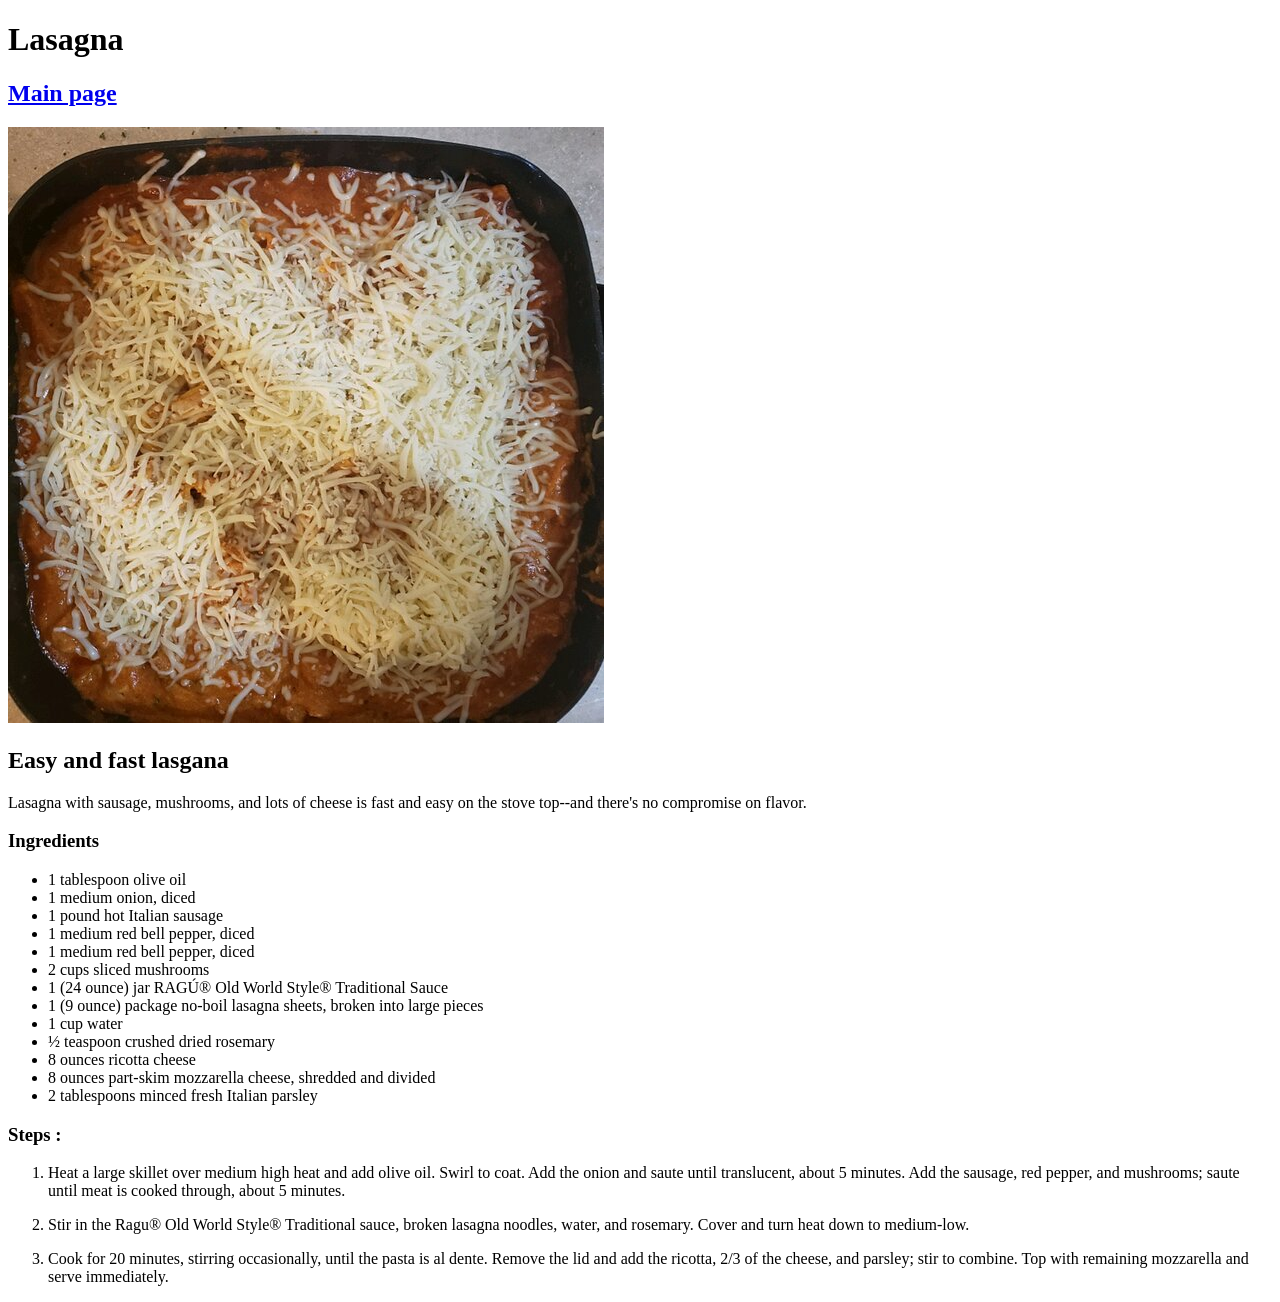
==== recipes/lasgana.html @ e1b3c982 "first commit complete demo" ====
<!DOCTYPE html>
<html lang="en">

<head>
  <meta charset="UTF-8">
  <meta http-equiv="X-UA-Compatible" content="IE=edge">
  <meta name="viewport" content="width=device-width, initial-scale=1.0">
  <title>Easy Cheesy Skillet Lasagna</title>
</head>

<body>
  <h1>Lasagna</h1>
  <h2><a href="../index.html">Main page</a></h2>
  <img src="lasgana-image.jfif"
    alt="Lasagna with sausage, mushrooms, and lots of cheese is fast and easy on the stove top--and there's no compromise on flavor.">
  <h2>Easy and fast lasgana</h2>
  <p>Lasagna with sausage, mushrooms,
    and lots of cheese is fast and easy on the stove top--and there's no compromise on
    flavor.</p>

  <h3>Ingredients</h3>
  <ul>
    <li>1 tablespoon olive oil</li>
    <li>1 medium onion, diced</li>
    <li>1 pound hot Italian sausage</li>
    <li>1 medium red bell pepper, diced</li>
    <li>1 medium red bell pepper, diced</li>
    <li>2 cups sliced mushrooms</li>
    <li>1 (24 ounce) jar RAGÚ® Old World Style® Traditional Sauce</li>
    <li>1 (9 ounce) package no-boil lasagna sheets, broken into large pieces</li>
    <li>1 cup water</li>
    <li>½ teaspoon crushed dried rosemary</li>
    <li>8 ounces ricotta cheese</li>
    <li>8 ounces part-skim mozzarella cheese, shredded and divided</li>
    <li>2 tablespoons minced fresh Italian parsley</li>
  </ul>
  <h3>Steps :</h3>
  <ol>
    <li>
      <p>Heat a large skillet over medium high heat and add olive oil.
        Swirl to coat. Add the onion and
        saute until translucent, about 5 minutes. Add the sausage, red pepper,
        and mushrooms; saute until meat is cooked
        through, about 5 minutes.</p>
    </li>

    <li>
      <p>Stir in the Ragu® Old World Style® Traditional sauce,
        broken lasagna noodles, water, and rosemary. Cover and
        turn heat down to medium-low.
      </p>
    </li>


    <li>
      <p>Cook for 20 minutes, stirring occasionally,
        until the pasta is al dente. Remove the lid and add the ricotta,
        2/3 of the cheese, and parsley; stir to combine.
        Top with remaining mozzarella and serve immediately.
      </p>
    </li>

  </ol>
</body>

</html>
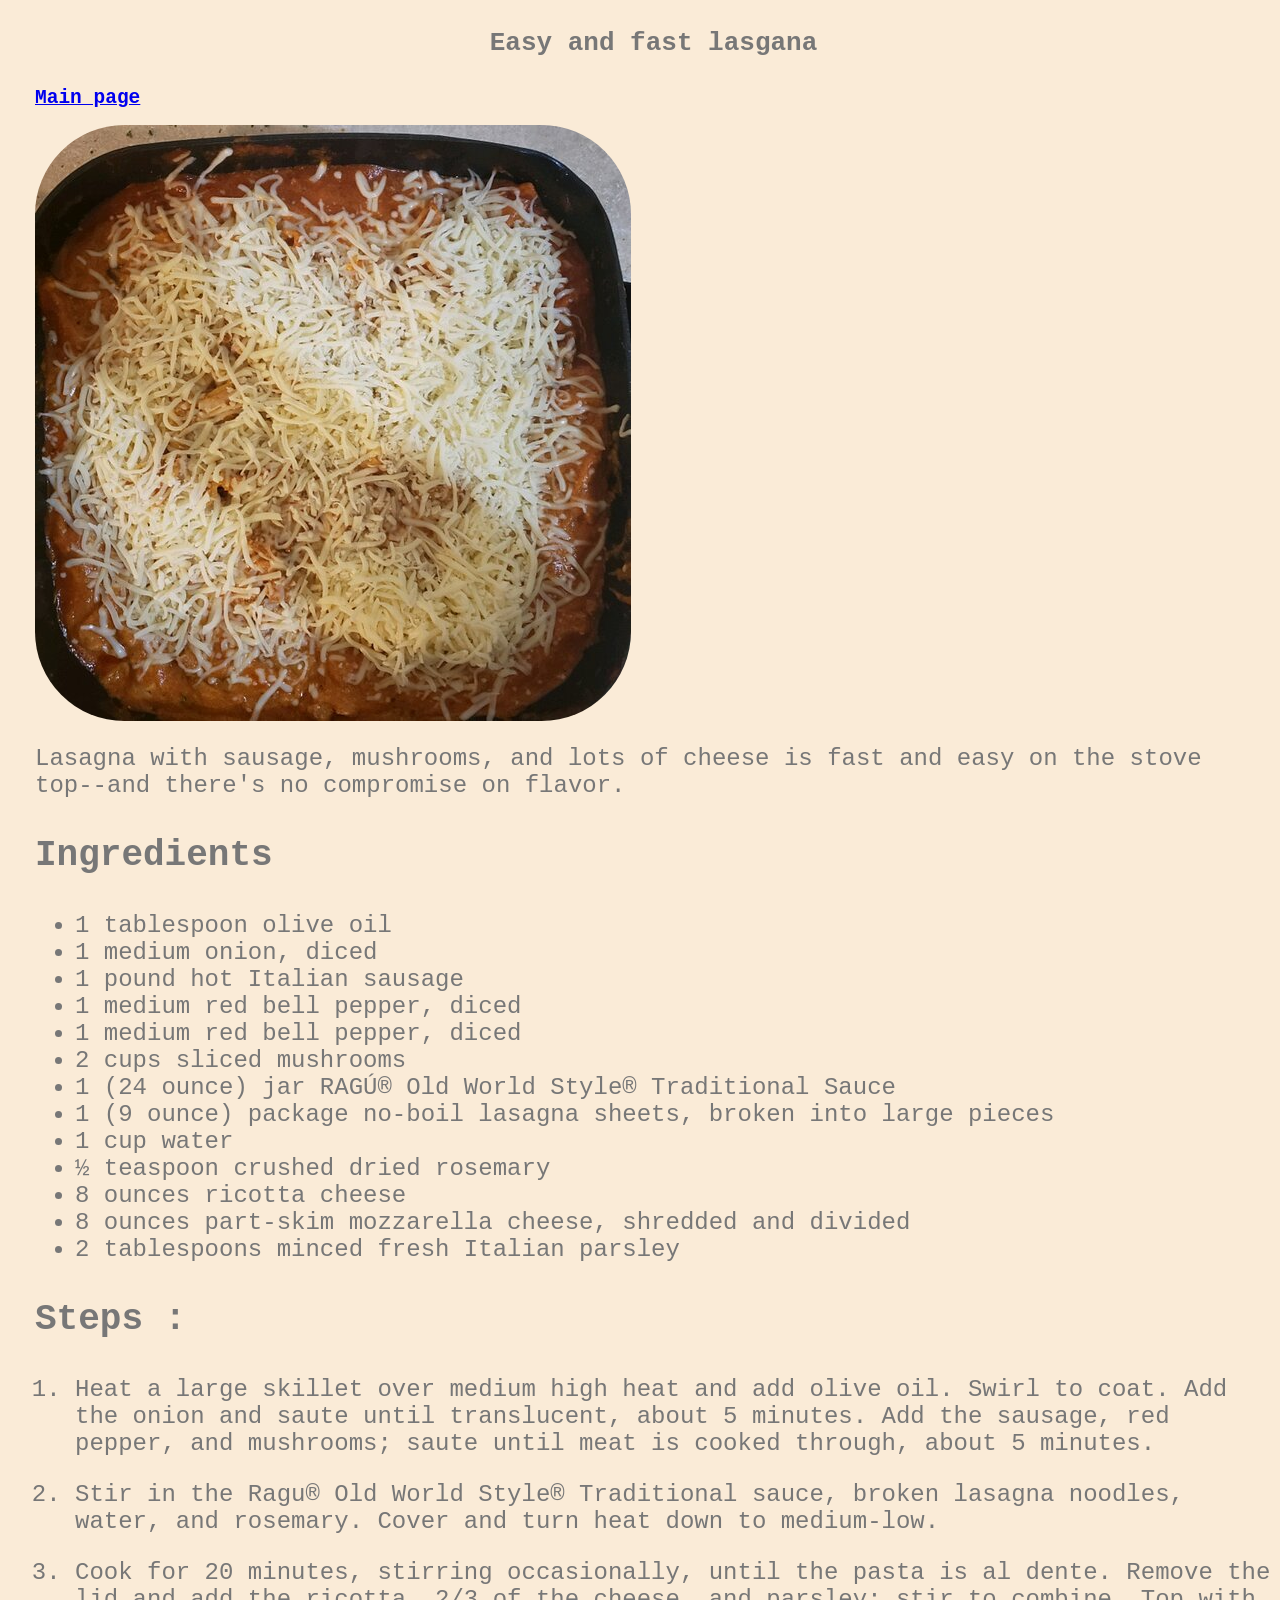
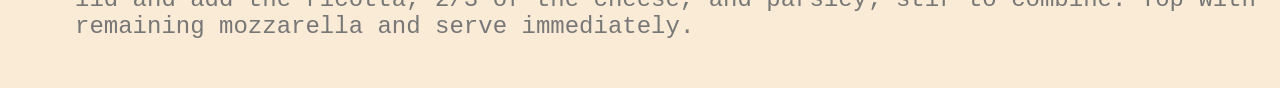
==== commit e6e16fd6: "added styling" ====
--- a/recipes/lasgana.html
+++ b/recipes/lasgana.html
@@ -5,15 +5,16 @@
   <meta charset="UTF-8">
   <meta http-equiv="X-UA-Compatible" content="IE=edge">
   <meta name="viewport" content="width=device-width, initial-scale=1.0">
+  <link rel="stylesheet" href="../style.css">
   <title>Easy Cheesy Skillet Lasagna</title>
 </head>
 
 <body>
-  <h1>Lasagna</h1>
+  <h1 class="food-title">Easy and fast lasgana</h1>
   <h2><a href="../index.html">Main page</a></h2>
   <img src="lasgana-image.jfif"
     alt="Lasagna with sausage, mushrooms, and lots of cheese is fast and easy on the stove top--and there's no compromise on flavor.">
-  <h2>Easy and fast lasgana</h2>
+
   <p>Lasagna with sausage, mushrooms,
     and lots of cheese is fast and easy on the stove top--and there's no compromise on
     flavor.</p>
--- a/style.css
+++ b/style.css
@@ -0,0 +1,32 @@
+body {
+  font-family: monospace;
+  background-color: antiquewhite;
+  color: #777;
+  margin-left: 35px;
+}
+
+h1 {
+  text-align: center;
+  line-height: 200%;
+}
+
+.main-name {
+  font-size: 5rem;
+}
+
+img {
+  border-radius: 15%;
+  display: block;
+}
+
+h3 {
+  font-size: 36px;
+}
+
+p {
+  font-size: 24px;
+}
+
+li {
+  font-size: 24px;
+}
